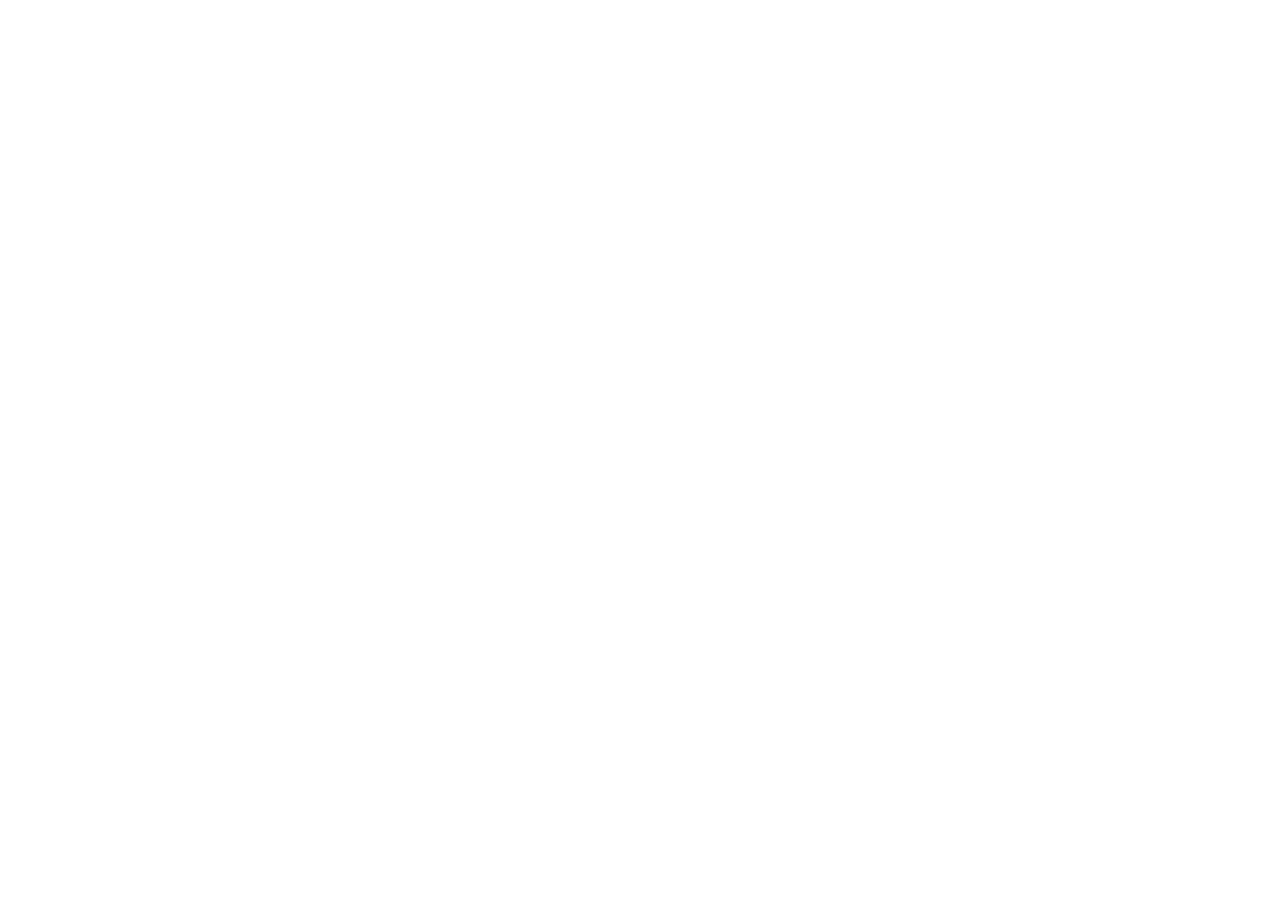
==== index.html @ 67dafd6e "Initial files" ====
<!DOCTYPE html>
<html lang="es">
    <head>
        <meta charset="utf-8">
        <meta name="viewport" content="width = device-width, initial-scale = 1.0">
        <link rel = "stylesheet" href="css/style.css">
        <link rel = "stylesheet" href="css/bootstrap/bootstrap.css">
        <link rel = "stylesheet" href="css/bootstrap/bootstrap-grid.css">
        <link rel = "stylesheet" href="css/bootstrap/bootstrap-reboot.css">
        <script src="js/code.js"></script>
        <script src="js/bootstrap-js/bootstrap.bundle.js"></script>
        <script src="js/bootstrap-js/bootstrap.js"></script>
        <title>Index</title>
        <meta name="description" content="David Valls Gómez index page">

    </head>
    <body>
        <header>
            
        </header>
    </body>
</html>
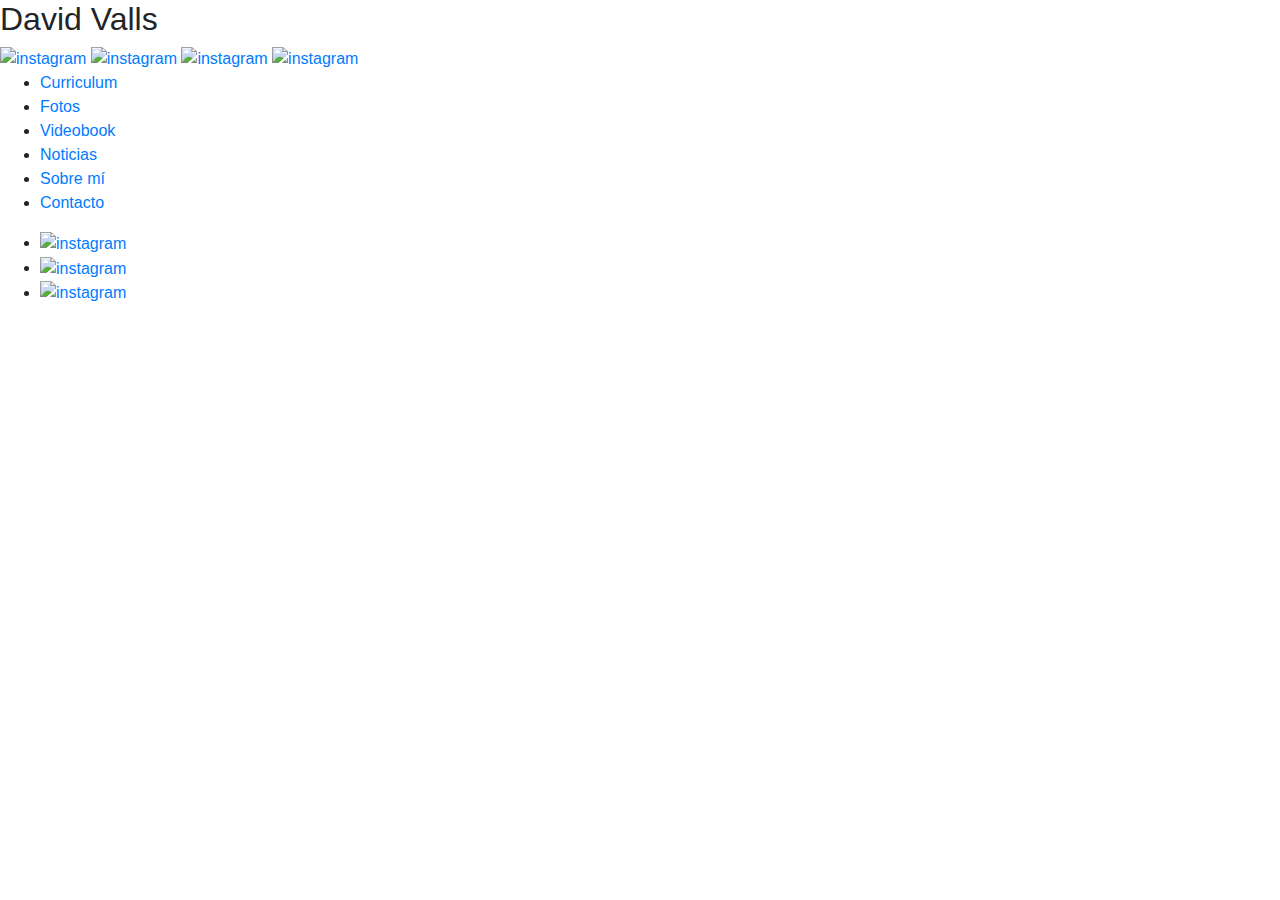
==== commit 81bf6bda: "Starting index.html design" ====
--- a/index.html
+++ b/index.html
@@ -3,20 +3,43 @@
     <head>
         <meta charset="utf-8">
         <meta name="viewport" content="width = device-width, initial-scale = 1.0">
-        <link rel = "stylesheet" href="css/style.css">
         <link rel = "stylesheet" href="css/bootstrap/bootstrap.css">
         <link rel = "stylesheet" href="css/bootstrap/bootstrap-grid.css">
         <link rel = "stylesheet" href="css/bootstrap/bootstrap-reboot.css">
+        <link rel = "stylesheet" href="css/style.css">
         <script src="js/code.js"></script>
         <script src="js/bootstrap-js/bootstrap.bundle.js"></script>
         <script src="js/bootstrap-js/bootstrap.js"></script>
         <title>Index</title>
-        <meta name="description" content="David Valls Gómez index page">
+        <meta name="description" content="David Valls G&oacute;mez p&aacute;gina de inicio">
 
     </head>
     <body>
         <header>
-            
+            <div class="logo">
+                <h2>David <span>V</span>alls</h2>
+                <span><a href="#"><img src="images/web-icons/social-media/instagram.svg" alt="instagram" height="64px" width="64px"></a>
+                    <a href="#"><img src="images/web-icons/social-media/vimeo.svg" alt="instagram" height="64px" width="64px"></a>
+                    <a href="#"><img src="images/web-icons/social-media/facebook.svg" alt="instagram" height="64px" width="64px"></a>
+                    <a href="#"><img src="images/web-icons/social-media/youtube.svg" alt="instagram" height="64px" width="64px"></a></span>
+            </div>
+            <div class="menuFlags">
+                <nav class="mainMenu">
+                    <ul>
+                        <li><a href="#">Curriculum</li></a>
+                        <li><a href="#">Fotos</li></a>
+                        <li><a href="#">Videobook</li></a>
+                        <li><a href="#">Noticias</li></a>
+                        <li><a href="#">Sobre m&iacute;</li></a>
+                        <li><a href="#">Contacto</li></a>         
+                    </ul>
+                </nav>
+                <ul class="langFlags">
+                    <li><a href="#"><img src="images/web-icons/flags/spain.png" alt="instagram" width="24px"></li>
+                    <li><a href="#"><img src="images/web-icons/flags/united-kingdom.png" alt="instagram" width="24px"></li>
+                    <li><a href="#"><img src="images/web-icons/flags/catalonia.png" alt="instagram" width="24px"></li>
+                </ul>
+            </div>
         </header>
     </body>
 </html>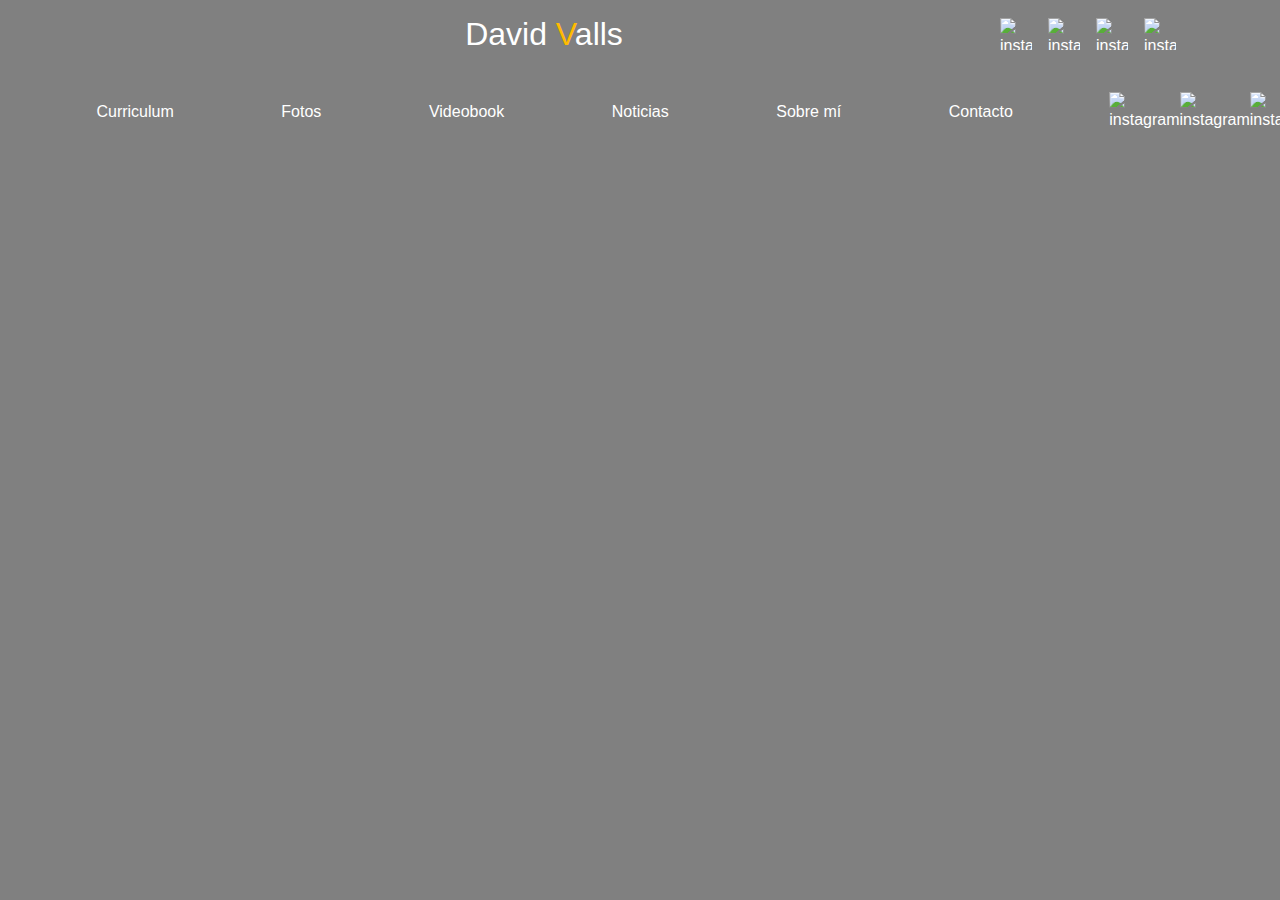
==== commit abd69b95: "Zoom en iconos bien hecho" ====
--- a/index.html
+++ b/index.html
@@ -18,10 +18,18 @@
         <header>
             <div class="logo">
                 <h2>David <span>V</span>alls</h2>
-                <span><a href="#"><img src="images/web-icons/social-media/instagram.svg" alt="instagram" height="64px" width="64px"></a>
-                    <a href="#"><img src="images/web-icons/social-media/vimeo.svg" alt="instagram" height="64px" width="64px"></a>
-                    <a href="#"><img src="images/web-icons/social-media/facebook.svg" alt="instagram" height="64px" width="64px"></a>
-                    <a href="#"><img src="images/web-icons/social-media/youtube.svg" alt="instagram" height="64px" width="64px"></a></span>
+                <span><a href="#"><img class="bottom-img" src="images/web-icons/social-media/instagram.svg" alt="instagram" height="64px" width="64px">
+                        <img class="top-img" src="images/web-icons/social-media/instagram-grey.svg" alt="instagram" height="64px" width="64px">
+                    </a>
+                    <a href="#"><img class="bottom-img" src="images/web-icons/social-media/vimeo.svg" alt="instagram" height="64px" width="64px">
+                        <img class="top-img" src="images/web-icons/social-media/vimeo-grey.svg" alt="instagram" height="64px" width="64px">
+                    </a>
+                    <a href="#"><img class="bottom-img" src="images/web-icons/social-media/facebook.svg" alt="instagram" height="64px" width="64px">
+                        <img class="top-img" src="images/web-icons/social-media/facebook-grey.svg" alt="instagram" height="64px" width="64px">
+                    </a>
+                    <a href="#"><img class="bottom-img" src="images/web-icons/social-media/youtube.svg" alt="instagram" height="64px" width="64px">
+                        <img class="top-img" src="images/web-icons/social-media/youtube-grey.svg" alt="instagram" height="64px" width="64px">
+                    </a></span>
             </div>
             <div class="menuFlags">
                 <nav class="mainMenu">
@@ -35,9 +43,9 @@
                     </ul>
                 </nav>
                 <ul class="langFlags">
-                    <li><a href="#"><img src="images/web-icons/flags/spain.png" alt="instagram" width="24px"></li>
-                    <li><a href="#"><img src="images/web-icons/flags/united-kingdom.png" alt="instagram" width="24px"></li>
-                    <li><a href="#"><img src="images/web-icons/flags/catalonia.png" alt="instagram" width="24px"></li>
+                    <li><a href="#"><img src="images/web-icons/flags/spain.png" alt="instagram" width="24px"></a></li>
+                    <li><a href="#"><img src="images/web-icons/flags/united-kingdom.png" alt="instagram" width="24px"></a></li>
+                    <li><a href="#"><img src="images/web-icons/flags/catalonia.png" alt="instagram" width="24px"></a></li>
                 </ul>
             </div>
         </header>
--- a/css/style.css
+++ b/css/style.css
@@ -0,0 +1,142 @@
+
+* {
+	text-decoration: none;
+	margin: 0;
+    padding: 0;
+    box-sizing: border-box;
+    background-color: grey;
+    color: white;
+}
+
+html
+{
+    min-height: 100%;
+    position: relative;
+}
+li
+{
+    list-style: none;
+}
+.logo h2 span
+{
+    color: #FB0;
+    display: inline;
+}
+a
+{
+    color: white;
+}
+a, img
+{
+    transition: .5s;
+}
+a:hover
+{
+    color: #FB0;
+	text-decoration: none;
+}
+.logo span img
+{
+    width: 32px;
+    height: 32px;
+    position: absolute;
+    transition: opacity .5s ease-in-out;
+    transform: translate(-16px, -16px);
+}
+.logo span a:hover, .langFlags a img:hover
+{
+    transform: scale(1.5);
+    z-index: 1;
+}
+.top-img:hover
+{
+    opacity: 0;
+}
+
+@media all and (min-width: 720px)
+{
+    /********* Header **********/
+    .menuFlags
+    {
+        width: 100%;
+    }
+    header div ul, header nav ul, .menuFlags, .logo, .logo span
+    {
+        display: flex;
+        text-align: center;
+        align-items: center;
+    }
+    .mainMenu, .mainMenu li, .langFlags li
+    {
+        margin: 0 auto;
+    }
+    .mainMenu li, .langFlags li
+    {
+        padding: 1.5em 0;
+    }
+    .mainMenu, .logo h2
+    {
+        width: 75%;
+        margin: 0;
+        margin-left: auto;
+    }
+
+    .langFlags
+    {
+        width: 15%;
+        margin: 0 auto 1rem auto;
+    }
+    .logo
+    {
+        margin: 15px 0;
+    }
+    .logo h2
+    {
+        width: 60%;
+    }
+    .logo span
+    {
+        margin: auto;
+        margin-left: 0;
+        width: 25%;
+    }
+    .logo span a
+    {
+        margin: auto;
+    }
+}
+
+@media all and (min-width: 960px)
+{
+    /********* Header **********/
+    .langFlags
+    {
+        width: 12%;
+    }
+    .logo span
+    {
+        width: 20%;
+    }
+}
+
+@media all and (min-width: 1280px)
+{
+    /********* Header **********/
+    
+    .langFlags
+    {
+        width: 10%;
+    }
+    .mainMenu
+    {
+        width: 80%;
+    }
+    .logo h2
+    {
+        width: 70%;
+    }
+    .logo span 
+    {
+        width: 15%;
+    }
+}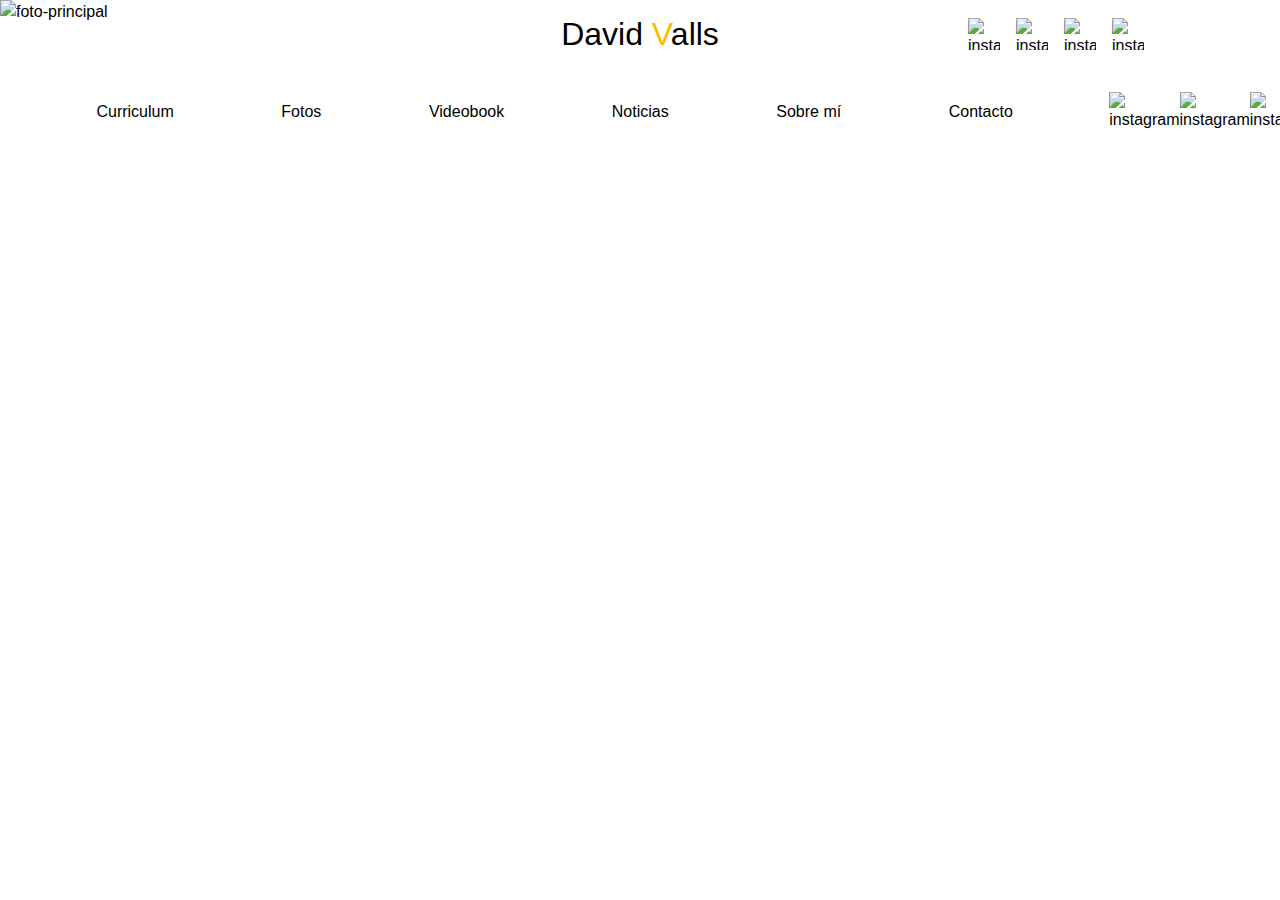
==== commit 48088da1: "Fotos slider incluidas con diseño responsive" ====
--- a/index.html
+++ b/index.html
@@ -18,17 +18,17 @@
         <header>
             <div class="logo">
                 <h2>David <span>V</span>alls</h2>
-                <span><a href="#"><img class="bottom-img" src="images/web-icons/social-media/instagram.svg" alt="instagram" height="64px" width="64px">
-                        <img class="top-img" src="images/web-icons/social-media/instagram-grey.svg" alt="instagram" height="64px" width="64px">
+                <span><a href="#"><img class="bottom-img" src="images/web-icons/social-media/instagram-grey.svg" alt="instagram" height="64px" width="64px">
+                        <img class="top-img" src="images/web-icons/social-media/instagram.svg" alt="instagram" height="64px" width="64px">
                     </a>
-                    <a href="#"><img class="bottom-img" src="images/web-icons/social-media/vimeo.svg" alt="instagram" height="64px" width="64px">
-                        <img class="top-img" src="images/web-icons/social-media/vimeo-grey.svg" alt="instagram" height="64px" width="64px">
+                    <a href="#"><img class="bottom-img" src="images/web-icons/social-media/vimeo-grey.svg" alt="instagram" height="64px" width="64px">
+                        <img class="top-img" src="images/web-icons/social-media/vimeo.svg" alt="instagram" height="64px" width="64px">
                     </a>
-                    <a href="#"><img class="bottom-img" src="images/web-icons/social-media/facebook.svg" alt="instagram" height="64px" width="64px">
-                        <img class="top-img" src="images/web-icons/social-media/facebook-grey.svg" alt="instagram" height="64px" width="64px">
+                    <a href="#"><img class="bottom-img" src="images/web-icons/social-media/facebook-grey.svg" alt="instagram" height="64px" width="64px">
+                        <img class="top-img" src="images/web-icons/social-media/facebook.svg" alt="instagram" height="64px" width="64px">
                     </a>
-                    <a href="#"><img class="bottom-img" src="images/web-icons/social-media/youtube.svg" alt="instagram" height="64px" width="64px">
-                        <img class="top-img" src="images/web-icons/social-media/youtube-grey.svg" alt="instagram" height="64px" width="64px">
+                    <a href="#"><img class="bottom-img" src="images/web-icons/social-media/youtube-grey.svg" alt="instagram" height="64px" width="64px">
+                        <img class="top-img" src="images/web-icons/social-media/youtube.svg" alt="instagram" height="64px" width="64px">
                     </a></span>
             </div>
             <div class="menuFlags">
@@ -48,6 +48,10 @@
                     <li><a href="#"><img src="images/web-icons/flags/catalonia.png" alt="instagram" width="24px"></a></li>
                 </ul>
             </div>
+            <main id="mainSlider">
+                <img class="med" src="images/pictures/MainSlide-med.jpg" alt="foto-principal">
+                <img class="big" src="images/pictures/MainSlide.jpg" alt="foto-principal">
+            </main>
         </header>
     </body>
 </html>--- a/css/style.css
+++ b/css/style.css
@@ -4,8 +4,7 @@
 	margin: 0;
     padding: 0;
     box-sizing: border-box;
-    background-color: grey;
-    color: white;
+    color: black;
 }
 
 html
@@ -24,7 +23,7 @@
 }
 a
 {
-    color: white;
+    color: black;
 }
 a, img
 {
@@ -33,7 +32,7 @@
 a:hover
 {
     color: #FB0;
-	text-decoration: none;
+    text-decoration: none;
 }
 .logo span img
 {
@@ -43,14 +42,35 @@
     transition: opacity .5s ease-in-out;
     transform: translate(-16px, -16px);
 }
+.logo h2
+    {
+        width: 50%;
+        margin: 0;
+        margin-left: 25%;
+    }
 .logo span a:hover, .langFlags a img:hover
 {
     transform: scale(1.5);
     z-index: 1;
 }
+.top-img
+{
+    opacity: 0;
+}
+
 .top-img:hover
 {
-    opacity: 0;
+    opacity: 100;
+}
+#mainSlider
+{
+    top: 0px;
+    position: absolute;
+    z-index: -1;
+}
+#mainSlider img
+{
+    max-width: 100%;
 }
 
 @media all and (min-width: 720px)
@@ -74,7 +94,7 @@
     {
         padding: 1.5em 0;
     }
-    .mainMenu, .logo h2
+    .mainMenu
     {
         width: 75%;
         margin: 0;
@@ -90,15 +110,11 @@
     {
         margin: 15px 0;
     }
-    .logo h2
-    {
-        width: 60%;
-    }
     .logo span
     {
         margin: auto;
         margin-left: 0;
-        width: 25%;
+        width: 23%;
     }
     .logo span a
     {
@@ -115,7 +131,7 @@
     }
     .logo span
     {
-        width: 20%;
+        width: 18%;
     }
 }
 
@@ -131,12 +147,27 @@
     {
         width: 80%;
     }
-    .logo h2
-    {
-        width: 70%;
-    }
     .logo span 
     {
         width: 15%;
     }
+    .med
+    {
+        display: block;
+    }
+    .big
+    {
+        display: none;
+    }
+}
+@media all and (min-width: 1440px)
+{
+    .med
+    {
+        display: none;
+    }
+    .big
+    {
+        display: block;
+    }
 }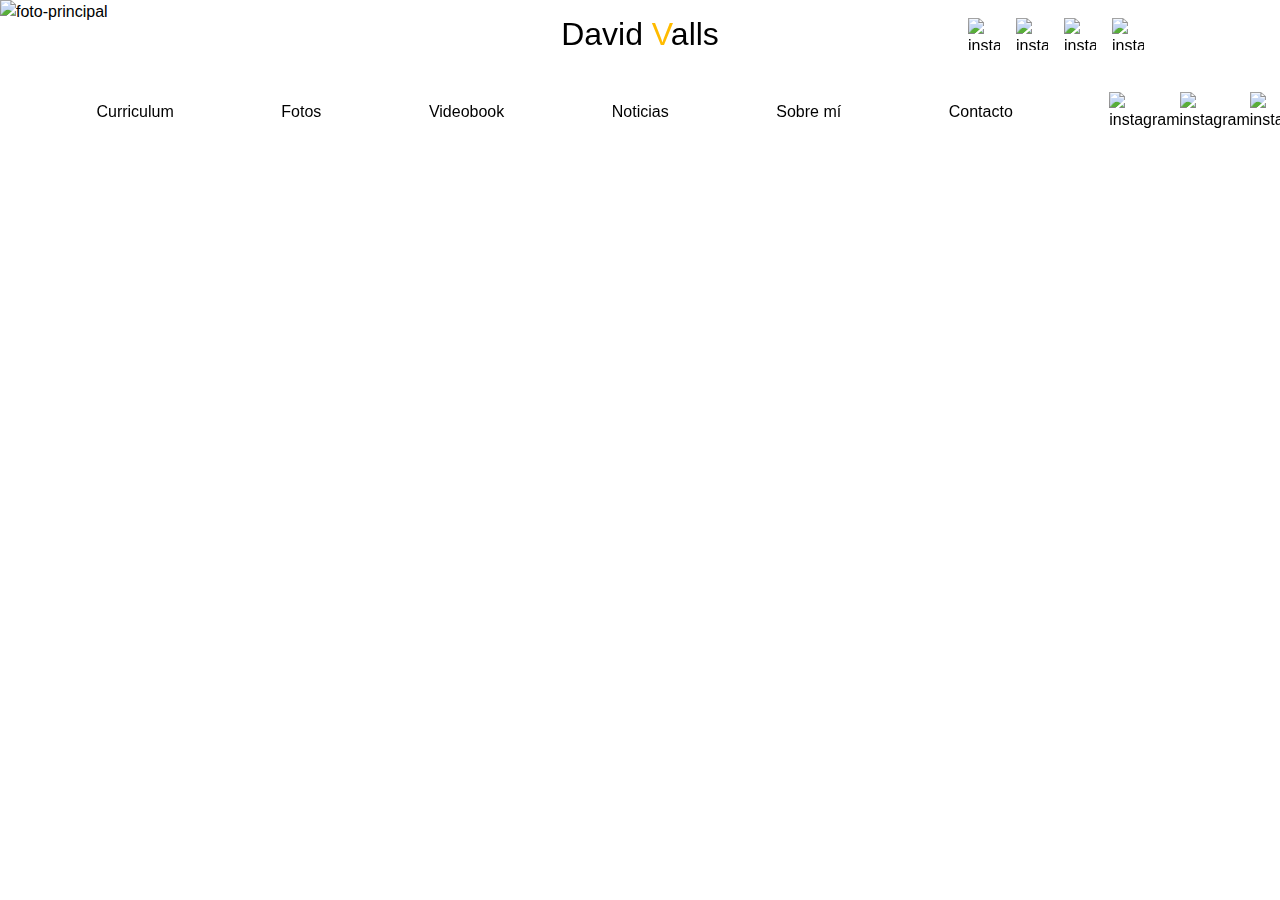
==== commit ff6c1d6e: "Header fixed" ====
--- a/index.html
+++ b/index.html
@@ -48,10 +48,10 @@
                     <li><a href="#"><img src="images/web-icons/flags/catalonia.png" alt="instagram" width="24px"></a></li>
                 </ul>
             </div>
-            <main id="mainSlider">
-                <img class="med" src="images/pictures/MainSlide-med.jpg" alt="foto-principal">
-                <img class="big" src="images/pictures/MainSlide.jpg" alt="foto-principal">
-            </main>
         </header>
+        <main id="mainSlider">
+            <img class="med" src="images/pictures/MainSlide-med.jpg" alt="foto-principal">
+            <img class="big" src="images/pictures/MainSlide.jpg" alt="foto-principal">
+        </main>
     </body>
 </html>--- a/css/style.css
+++ b/css/style.css
@@ -11,6 +11,11 @@
 {
     min-height: 100%;
     position: relative;
+}
+header
+{
+    position: fixed;
+    width: 100%;
 }
 li
 {
@@ -73,6 +78,14 @@
     max-width: 100%;
 }
 
+.med
+{
+    display: block;
+}
+.big
+{
+    display: none;
+}
 @media all and (min-width: 720px)
 {
     /********* Header **********/
@@ -151,14 +164,6 @@
     {
         width: 15%;
     }
-    .med
-    {
-        display: block;
-    }
-    .big
-    {
-        display: none;
-    }
 }
 @media all and (min-width: 1440px)
 {
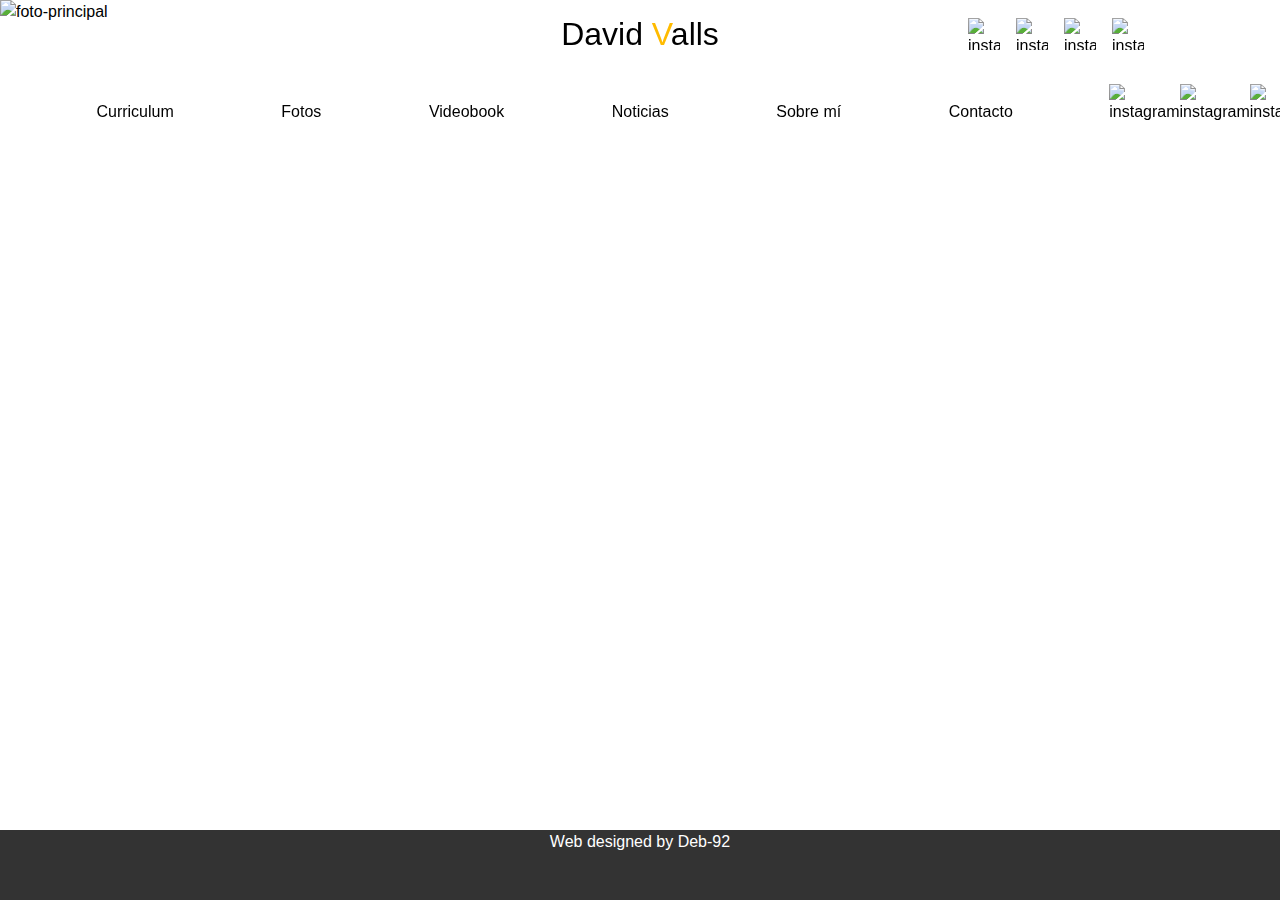
==== commit 2ee99777: "footer" ====
--- a/index.html
+++ b/index.html
@@ -7,18 +7,18 @@
         <link rel = "stylesheet" href="css/bootstrap/bootstrap-grid.css">
         <link rel = "stylesheet" href="css/bootstrap/bootstrap-reboot.css">
         <link rel = "stylesheet" href="css/style.css">
-        <script src="js/code.js"></script>
+        <script src="js/script.js"></script>
         <script src="js/bootstrap-js/bootstrap.bundle.js"></script>
         <script src="js/bootstrap-js/bootstrap.js"></script>
         <title>Index</title>
         <meta name="description" content="David Valls G&oacute;mez p&aacute;gina de inicio">
 
     </head>
-    <body>
+    <body onresize = "checkSocial()">
         <header>
             <div class="logo">
                 <h2>David <span>V</span>alls</h2>
-                <span><a href="#"><img class="bottom-img" src="images/web-icons/social-media/instagram-grey.svg" alt="instagram" height="64px" width="64px">
+                <span class="socialMedia"><a href="#"><img class="bottom-img" src="images/web-icons/social-media/instagram-grey.svg" alt="instagram" height="64px" width="64px">
                         <img class="top-img" src="images/web-icons/social-media/instagram.svg" alt="instagram" height="64px" width="64px">
                     </a>
                     <a href="#"><img class="bottom-img" src="images/web-icons/social-media/vimeo-grey.svg" alt="instagram" height="64px" width="64px">
@@ -29,29 +29,43 @@
                     </a>
                     <a href="#"><img class="bottom-img" src="images/web-icons/social-media/youtube-grey.svg" alt="instagram" height="64px" width="64px">
                         <img class="top-img" src="images/web-icons/social-media/youtube.svg" alt="instagram" height="64px" width="64px">
-                    </a></span>
+                    </a>
+                </span>
             </div>
             <div class="menuFlags">
                 <nav class="mainMenu">
-                    <ul>
-                        <li><a href="#">Curriculum</li></a>
-                        <li><a href="#">Fotos</li></a>
-                        <li><a href="#">Videobook</li></a>
-                        <li><a href="#">Noticias</li></a>
-                        <li><a href="#">Sobre m&iacute;</li></a>
-                        <li><a href="#">Contacto</li></a>         
+                    <label for="mLateral">X</label>
+                    <input type="checkbox" class="checkMenu" name="mLateral" id="mLateral" onclick="showSocial(this)"/>
+                    <ul class="options">
+                        <li class="mainNav">
+                            <ul class="mainOptions">
+                                <li><a href="#">Curriculum</li></a>
+                                <li><a href="#">Fotos</li></a>
+                                <li><a href="#">Videobook</li></a>
+                                <li><a href="#">Noticias</li></a>
+                                <li><a href="#">Sobre m&iacute;</li></a>
+                                <li><a href="#">Contacto</li></a>
+                            </ul> 
+                        </li>
+                        <li class="flagNav">
+                            <ul class="langFlags"> 
+                                <li><a href="#"><img src="images/web-icons/flags/spain.png" alt="instagram" width="24px"></a></li>
+                                <li><a href="#"><img src="images/web-icons/flags/united-kingdom.png" alt="instagram" width="24px"></a></li>
+                                <li><a href="#"><img src="images/web-icons/flags/catalonia.png" alt="instagram" width="24px"></a></li>
+                            </ul>
+                        </li>        
                     </ul>
                 </nav>
-                <ul class="langFlags">
-                    <li><a href="#"><img src="images/web-icons/flags/spain.png" alt="instagram" width="24px"></a></li>
-                    <li><a href="#"><img src="images/web-icons/flags/united-kingdom.png" alt="instagram" width="24px"></a></li>
-                    <li><a href="#"><img src="images/web-icons/flags/catalonia.png" alt="instagram" width="24px"></a></li>
-                </ul>
             </div>
         </header>
         <main id="mainSlider">
             <img class="med" src="images/pictures/MainSlide-med.jpg" alt="foto-principal">
             <img class="big" src="images/pictures/MainSlide.jpg" alt="foto-principal">
         </main>
+        <footer>
+            <span>Web designed by Deb-92</span>
+        </footer>
+        <script>
+        </script>
     </body>
 </html>--- a/css/style.css
+++ b/css/style.css
@@ -1,3 +1,4 @@
+/******************  General features  ******************/
 
 * {
 	text-decoration: none;
@@ -6,7 +7,6 @@
     box-sizing: border-box;
     color: black;
 }
-
 html
 {
     min-height: 100%;
@@ -21,23 +21,30 @@
 {
     list-style: none;
 }
+
+a
+{
+    color: black;
+}
+a, img
+{
+    transition: .5s;
+}
+a:hover
+{
+    color: #FB0;
+    text-decoration: none;
+}
+
+/******************  Header  ******************/
+.logo
+{
+    z-index: 1;
+}
 .logo h2 span
 {
     color: #FB0;
     display: inline;
-}
-a
-{
-    color: black;
-}
-a, img
-{
-    transition: .5s;
-}
-a:hover
-{
-    color: #FB0;
-    text-decoration: none;
 }
 .logo span img
 {
@@ -48,11 +55,11 @@
     transform: translate(-16px, -16px);
 }
 .logo h2
-    {
-        width: 50%;
-        margin: 0;
-        margin-left: 25%;
-    }
+{
+    width: 50%;
+    margin: 0;
+    margin-left: 25%;
+}
 .logo span a:hover, .langFlags a img:hover
 {
     transform: scale(1.5);
@@ -86,87 +93,192 @@
 {
     display: none;
 }
+/************ Lateral menu *************/
+.mainMenu
+{
+    width: 100%;
+    position: relative;
+    top: -100px;
+}
+#mLateral
+{
+    display: none;
+}
+.mainMenu label, #mLateral
+{
+    top: 50px;
+    position:relative;
+    z-index: 1;
+}
+.options
+{
+    height: 35px;
+    position: relative;
+    transition: left .5s ease-out .2s;
+    left: -105%;
+    text-align: center;
+    height: 100%;
+    background-color: #fff;
+    padding-top: 25px;
+}
+.socialMedia
+{
+    top: 50px;
+    transition: left .5s ease-out .2s;
+}
+.mainNav
+{
+    margin-top: 100px;
+}
+#mLateral, #social_lateral, .logo h2
+{
+    z-index: 1;
+}
+#mLateral:checked + .options
+{
+    left: 0;
+}
+.flagNav
+{
+    width: 15%;
+    margin: 0 auto 1rem auto;
+}
+.langFlags
+{
+    display: flex;
+}
+.mainOptions, .mainOptions li, .langFlags li
+{
+    margin: 0 auto;
+}
+.mainOptions li, .langFlags li
+{
+    padding: 1em 0;
+}
+
+.logo
+{
+    margin: 15px 0;
+}
+.socialMedia
+{
+    margin: auto;
+    margin-left: 0;
+    width: 23%;
+    position: relative;
+    left: -100%;
+    z-index: 1;
+}
+.socialMedia a
+{
+    margin: auto;
+}
+.logo, .socialMedia
+{
+    display: flex;
+    text-align: center;
+    align-items: center;
+}
+
+/******************  Footer  *********************/
+footer
+{
+    background-color: #333;
+    text-align: center;
+    color: #fff;
+    position: absolute;
+    bottom: 0;
+    width: 100%;
+    min-height: 70px;
+}
+footer span
+{
+    color: inherit;
+    margin: auto;
+}
+
 @media all and (min-width: 720px)
 {
-    /********* Header **********/
+    /********* Header and main menu **********/
+    nav>label
+    {
+        display: none;
+    }
+    .options
+    {
+        background-color: unset;
+        padding-top: 0;
+    }
+    
+    .mainNav
+    {
+        margin-top: 0;
+    }
+    .options, .socialMedia
+    {
+        left: 0;
+    }
+    .socialMedia
+    {
+        top: 0;
+    }
     .menuFlags
     {
         width: 100%;
-    }
-    header div ul, header nav ul, .menuFlags, .logo, .logo span
+        background-color: unset;
+    }
+    header div ul, header nav ul, .menuFlags
     {
         display: flex;
         text-align: center;
         align-items: center;
     }
-    .mainMenu, .mainMenu li, .langFlags li
-    {
-        margin: 0 auto;
-    }
-    .mainMenu li, .langFlags li
-    {
-        padding: 1.5em 0;
-    }
-    .mainMenu
+    .mainNav
     {
         width: 75%;
         margin: 0;
         margin-left: auto;
     }
-
-    .langFlags
+    
+    .mainMenu
+    {
+        top: 0;
+    }
+}
+
+@media all and (min-width: 960px)
+{
+    /********* Header and main menu **********/
+    .flagNav
+    {
+        width: 12%;
+    }
+    .logo span
+    {
+        width: 18%;
+    }
+}
+
+@media all and (min-width: 1280px)
+{
+    /********* Header and main menu **********/
+    
+    .flagNav
+    {
+        width: 10%;
+    }
+    .mainNav
+    {
+        width: 80%;
+    }
+    .logo span 
     {
         width: 15%;
-        margin: 0 auto 1rem auto;
-    }
-    .logo
-    {
-        margin: 15px 0;
-    }
-    .logo span
-    {
-        margin: auto;
-        margin-left: 0;
-        width: 23%;
-    }
-    .logo span a
-    {
-        margin: auto;
-    }
-}
-
-@media all and (min-width: 960px)
-{
-    /********* Header **********/
-    .langFlags
-    {
-        width: 12%;
-    }
-    .logo span
-    {
-        width: 18%;
-    }
-}
-
-@media all and (min-width: 1280px)
-{
-    /********* Header **********/
-    
-    .langFlags
-    {
-        width: 10%;
-    }
-    .mainMenu
-    {
-        width: 80%;
-    }
-    .logo span 
-    {
-        width: 15%;
     }
 }
 @media all and (min-width: 1440px)
 {
+    /*************  Main slider  **************/
     .med
     {
         display: none;
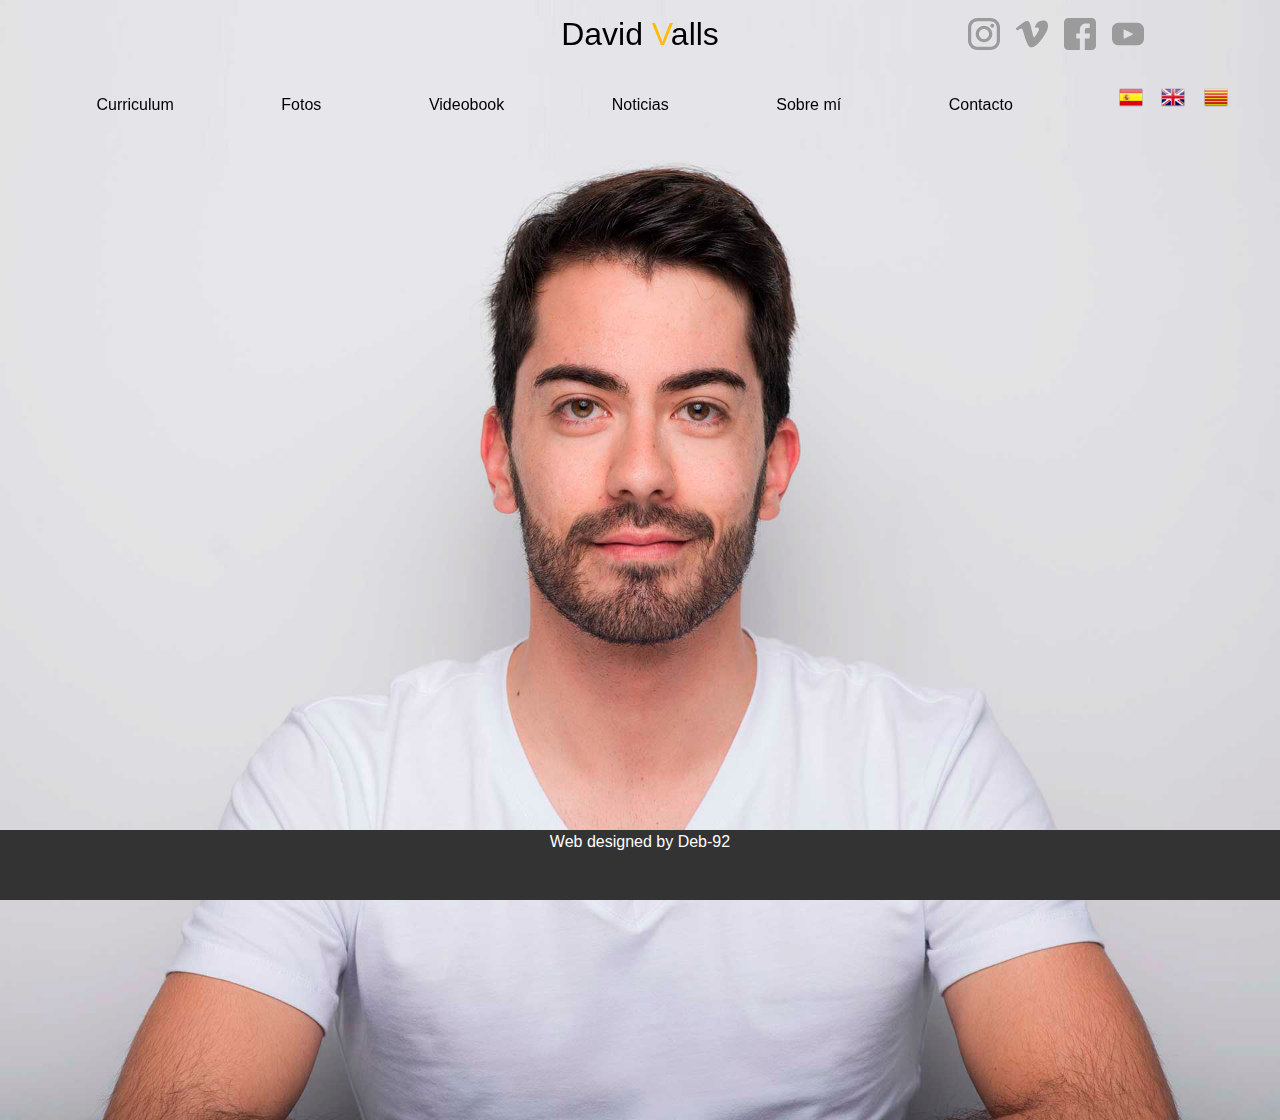
==== commit 51b07b03: "interconexión entre páginas de distintos idiomas hecha (falta crear páginas en catalan)" ====
--- a/index.html
+++ b/index.html
@@ -39,21 +39,21 @@
                     <ul class="options">
                         <li class="mainNav">
                             <ul class="mainOptions">
-                                <li><a href="#">Curriculum</li></a>
-                                <li><a href="#">Fotos</li></a>
-                                <li><a href="#">Videobook</li></a>
-                                <li><a href="#">Noticias</li></a>
-                                <li><a href="#">Sobre m&iacute;</li></a>
-                                <li><a href="#">Contacto</li></a>
+                                <li><a href="curriculum.html">Curriculum</li></a>
+                                <li><a href="fotos.html">Fotos</li></a>
+                                <li><a href="videobook.html">Videobook</li></a>
+                                <li><a href="noticias.html">Noticias</li></a>
+                                <li><a href="sobre-mi.html">Sobre m&iacute;</li></a>
+                                <li><a href="contacto.html">Contacto</li></a>
                             </ul> 
                         </li>
                         <li class="flagNav">
                             <ul class="langFlags"> 
-                                <li><a href="#"><img src="images/web-icons/flags/spain.png" alt="instagram" width="24px"></a></li>
-                                <li><a href="#"><img src="images/web-icons/flags/united-kingdom.png" alt="instagram" width="24px"></a></li>
-                                <li><a href="#"><img src="images/web-icons/flags/catalonia.png" alt="instagram" width="24px"></a></li>
+                                <li><button name ="es" onclick="changeLink(this)"><img src="images/web-icons/flags/spain.png" alt="instagram" width="24px"></button></li>
+                                <li><button name ="en" onclick="changeLink(this)"><img src="images/web-icons/flags/united-kingdom.png" alt="instagram" width="24px"></button></li>
+                                <li><button name ="cat" onclick="changeLink(this)"><img src="images/web-icons/flags/catalonia.png" alt="instagram" width="24px"></button></li>
                             </ul>
-                        </li>        
+                        </li>         
                     </ul>
                 </nav>
             </div>
--- a/css/style.css
+++ b/css/style.css
@@ -60,7 +60,12 @@
     margin: 0;
     margin-left: 25%;
 }
-.logo span a:hover, .langFlags a img:hover
+.langFlags button
+{
+    border: none;
+    background-color: transparent;
+}
+.logo span a:hover, .langFlags button img:hover
 {
     transform: scale(1.5);
     z-index: 1;
@@ -244,6 +249,10 @@
     {
         top: 0;
     }
+    .mainOptions li, .langFlags li
+    {
+        padding: .25em 0;
+    }
 }
 
 @media all and (min-width: 960px)
@@ -257,12 +266,15 @@
     {
         width: 18%;
     }
+    .mainOptions li, .langFlags li
+    {
+        padding: 1em 0;
+    }
 }
 
 @media all and (min-width: 1280px)
 {
     /********* Header and main menu **********/
-    
     .flagNav
     {
         width: 10%;
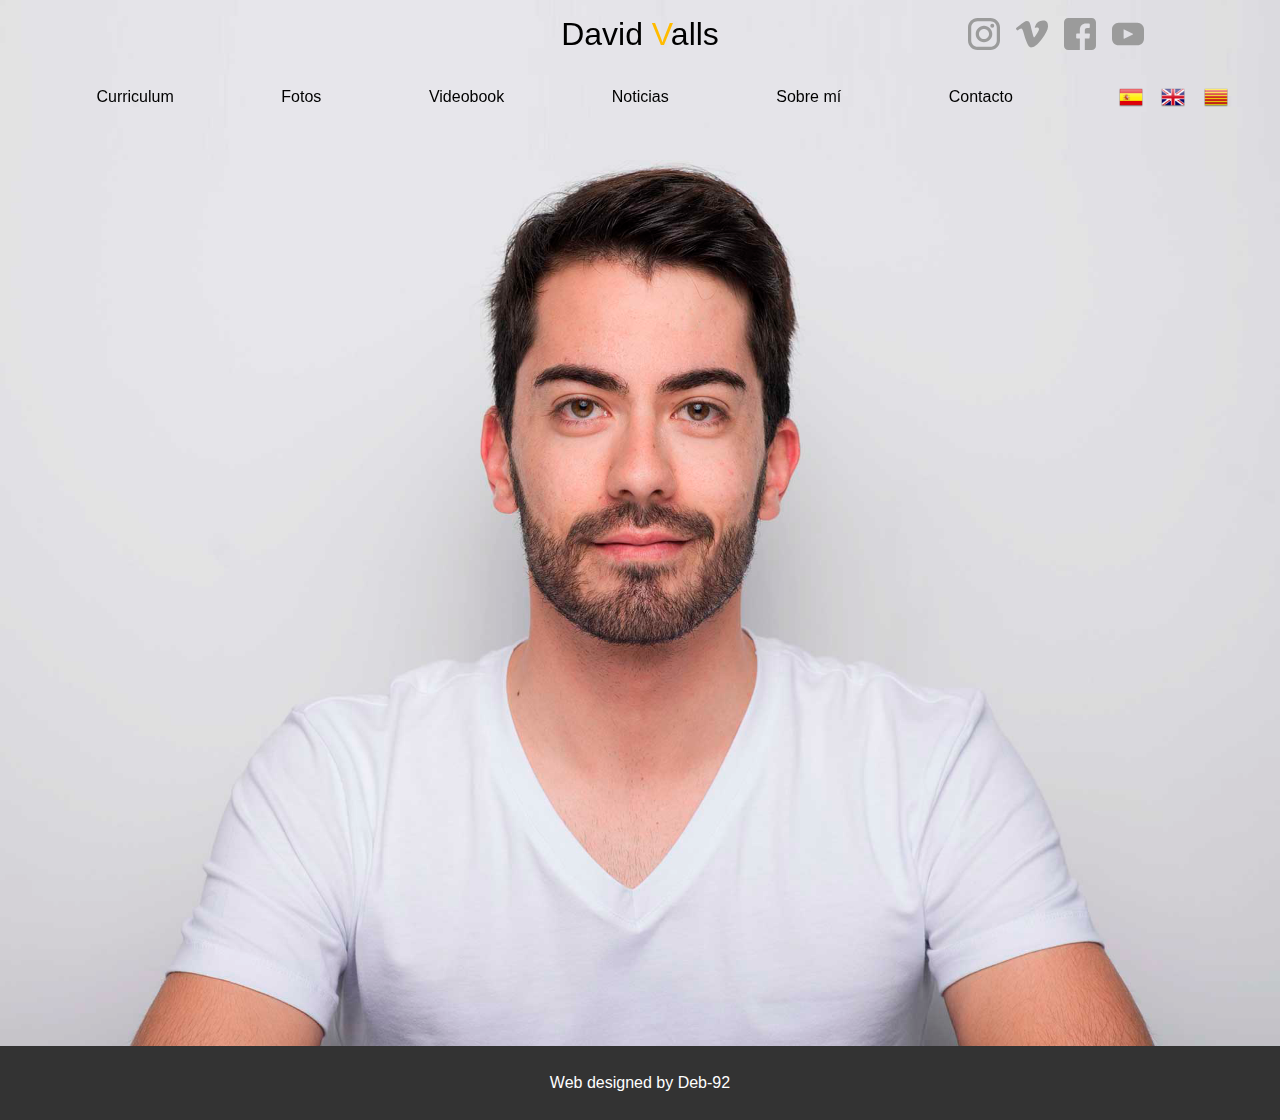
==== commit 582428b3: "Sobre mí estructurado, footer arreglado, idiomas conectados, currículum con botón preparado para des" ====
--- a/index.html
+++ b/index.html
@@ -6,9 +6,10 @@
         <link rel = "stylesheet" href="css/bootstrap/bootstrap.css">
         <link rel = "stylesheet" href="css/bootstrap/bootstrap-grid.css">
         <link rel = "stylesheet" href="css/bootstrap/bootstrap-reboot.css">
-        <link rel = "stylesheet" href="css/style.css">
+        <link rel = "stylesheet" href="css/style.css?v=2">
         <script src="js/script.js"></script>
-        <script src="js/bootstrap-js/bootstrap.bundle.js"></script>
+        <script src="lib/js/jquery/jquery-3.5.1.slim.min.js"></script>
+        <script src="js/jqueryScript.js"><script src="js/bootstrap-js/bootstrap.bundle.js"></script>
         <script src="js/bootstrap-js/bootstrap.js"></script>
         <title>Index</title>
         <meta name="description" content="David Valls G&oacute;mez p&aacute;gina de inicio">
@@ -17,7 +18,7 @@
     <body onresize = "checkSocial()">
         <header>
             <div class="logo">
-                <h2>David <span>V</span>alls</h2>
+                <h2><a href="index.html">David <span>V</span>alls</a></h2>
                 <span class="socialMedia"><a href="#"><img class="bottom-img" src="images/web-icons/social-media/instagram-grey.svg" alt="instagram" height="64px" width="64px">
                         <img class="top-img" src="images/web-icons/social-media/instagram.svg" alt="instagram" height="64px" width="64px">
                     </a>
@@ -63,7 +64,7 @@
             <img class="big" src="images/pictures/MainSlide.jpg" alt="foto-principal">
         </main>
         <footer>
-            <span>Web designed by Deb-92</span>
+            <div>Web designed by Deb-92</div>
         </footer>
         <script>
         </script>
--- a/css/style.css
+++ b/css/style.css
@@ -1,4 +1,11 @@
+@import "style.scss";
+
 /******************  General features  ******************/
+@font-face
+{
+    font-family: made-tommy;
+    src: url(../fonts/made-tommy-reg.otf);
+}
 
 * {
 	text-decoration: none;
@@ -9,14 +16,42 @@
 }
 html
 {
+    font-family: made-tommy;
     min-height: 100%;
     position: relative;
 }
+body
+{
+    background-color:#eee;
+}
 header
 {
+    transition: background-color .2s ease-in-out;
     position: fixed;
     width: 100%;
 }
+.headerActive
+{
+    background-color: #fff;       
+    border-bottom: #666 solid 1px;
+    box-shadow: 0 2px 2px rgba(0, 0, 0, 0.2);
+}
+h1
+{
+    font-size: 3em;
+    margin: 25px auto;
+    text-align: center;
+    color: #79c
+}
+h2
+{
+    font-size: 2em;
+    color: #79c
+}
+.logo h2
+{
+    color: #000
+}
 li
 {
     list-style: none;
@@ -26,14 +61,29 @@
 {
     color: black;
 }
-a, img
+a, img, button
 {
     transition: .5s;
 }
-a:hover
+a:hover, button:hover
 {
     color: #FB0;
     text-decoration: none;
+}
+
+.logo a:hover
+{
+    color: inherit;
+} 
+
+button
+{
+    display: block;
+    border: none;
+    border-radius: 3px;
+    background: lightsteelblue;
+    padding: 15px;
+    margin: 25px auto;
 }
 
 /******************  Header  ******************/
@@ -58,12 +108,14 @@
 {
     width: 50%;
     margin: 0;
-    margin-left: 25%;
+    margin-left: 33%;
 }
 .langFlags button
 {
     border: none;
     background-color: transparent;
+    padding: 0;
+    margin: 0;
 }
 .logo span a:hover, .langFlags button img:hover
 {
@@ -82,7 +134,6 @@
 #mainSlider
 {
     top: 0px;
-    position: absolute;
     z-index: -1;
 }
 #mainSlider img
@@ -123,14 +174,10 @@
     left: -105%;
     text-align: center;
     height: 100%;
+    border-bottom: #000 solid 1px;
     background-color: #fff;
     padding-top: 25px;
 }
-.socialMedia
-{
-    top: 50px;
-    transition: left .5s ease-out .2s;
-}
 .mainNav
 {
     margin-top: 100px;
@@ -146,7 +193,7 @@
 .flagNav
 {
     width: 15%;
-    margin: 0 auto 1rem auto;
+    margin: 0 auto;
 }
 .langFlags
 {
@@ -169,10 +216,12 @@
 {
     margin: auto;
     margin-left: 0;
-    width: 23%;
+    width: 50%;
     position: relative;
     left: -100%;
     z-index: 1;
+    top: 50px;
+    transition: left .5s ease-out .2s;
 }
 .socialMedia a
 {
@@ -183,6 +232,39 @@
     display: flex;
     text-align: center;
     align-items: center;
+}
+
+/***************  Main section  ******************/
+
+p
+{
+    margin: 15px auto;
+}
+
+#mainCV, #mainBio
+{
+    padding: 60px 0;
+    margin: 0 10%;
+}
+#mainBio div:nth-child(2n + 0) h2
+{
+    text-align: right;
+}
+#mainBio section div
+{
+    border-bottom: solid 1px #aaa;
+    padding: 25px 5%;
+}
+#mainBio section div:last-child
+{
+    border-bottom: none;
+}
+#mainCV p, #mainBio p
+{   
+    margin: 30px 5%;
+    line-height: 1.75;
+    text-align: justify;
+    color: #111;
 }
 
 /******************  Footer  *********************/
@@ -196,10 +278,10 @@
     width: 100%;
     min-height: 70px;
 }
-footer span
+footer div
 {
     color: inherit;
-    margin: auto;
+    margin: 25px;
 }
 
 @media all and (min-width: 720px)
@@ -213,6 +295,7 @@
     {
         background-color: unset;
         padding-top: 0;
+        border-bottom: none;
     }
     
     .mainNav
@@ -223,9 +306,14 @@
     {
         left: 0;
     }
+    .logo h2
+    {
+        width: 35%;
+    }
     .socialMedia
     {
         top: 0;
+        width: 23%;
     }
     .menuFlags
     {
@@ -253,6 +341,14 @@
     {
         padding: .25em 0;
     }
+
+    /*********  Main section *********/
+  
+    #mainCV, #mainBio
+    {
+        padding: 120px 0;
+        margin: 0 10%;
+    }
 }
 
 @media all and (min-width: 960px)
@@ -262,6 +358,11 @@
     {
         width: 12%;
     }
+    .logo h2
+    {
+        width: 50%;
+        margin-left: 25%;
+    }
     .logo span
     {
         width: 18%;
